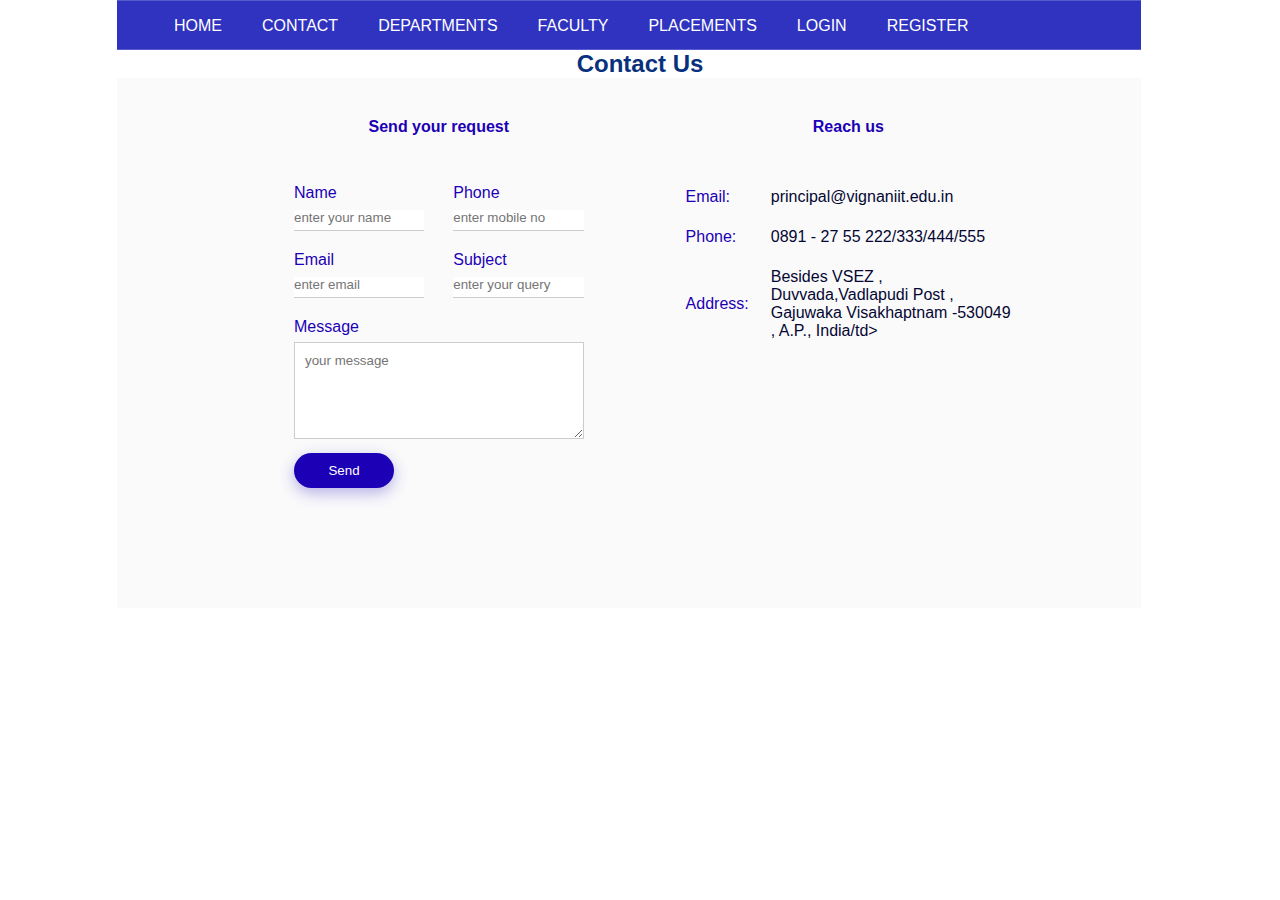
==== contact.html @ fe6461c3 "second commit" ====
<!DOCTYPE html>
<html lang="en" and dir="ltr">
    <head>
        <meta charset="utf-8">
        <meta name="viewport" content="width=device-width, initial-scale=1.0">
        <title>Contact Us</title>
        <link rel="stylesheet" href="css/shome.css">
        <link rel="stylesheet" href="css/scon.css">
        <link rel="icon" type="image/x-icon" href="images/Vignan_logo.png">
    </head>
    <body>
        <nav class="stk">
            <ul>
                <li><a href="index.html">Home</a></li>
                <li><a href="contact.html">Contact</a></li>
                <li>
                    <a href="#">Departments</a>
                    <ul>
                        <li><a href="dept_cse.html">CSE</a></li>
                        <li><a href="dept_ece.html">ECE</a></li>
                        <li><a href="dept_eee.html">EEE</a></li>
                        <li><a href="dept_civil.html">CIVIL</a></li>
                        <li><a href="dept_mech.html">MECH</a></li>
                        <li><a href="dept_it.html">IT</a></li>
                    </ul>
                </li>
                <li><a href="faculty.html">Faculty</a></li>
                <li>
                    <a href="#">Placements</a>
                    <ul>
                        <li><a href="plac_ab.html">About T&P</a></li>
                        <li><a href="pdf/training.pdf" target="_blank">Process</a></li>
                        <li><a href="plac.html">Placements</a></li>
                        <li><a href="plac_con.html">Contact</a></li>
                    </ul>
                </li>
                <li><a href="log.html">Login</a></li>
                <li><a href="reg.html">Register</a></li>
            </ul>
        </nav>
        <h2>Contact Us</h2>
            <div class="contact-box">
                <div class="contact-left">
                    <h4>Send your request</h3><br>
                    <form>
                        <div class="input-row">
                            <div class="input-group">
                                <label>Name</label>
                                <input type="text" placeholder="enter your name">
                            </div>
                            <div class="input-group">
                                <label>Phone</label>
                                <input type="text" placeholder="enter mobile no">
                            </div>
                        </div>
                        <div class="input-row">
                            <div class="input-group">
                                <label>Email</label>
                                <input type="email" placeholder="enter email">
                            </div>
                            <div class="input-group">
                                <label>Subject</label>
                                <input type="text" placeholder="enter your query">
                            </div>
                        </div>
                        <label>Message</label>
                        <textarea rows="5" placeholder="your message"></textarea>
                        <button type="submit">Send</button>
                    </form>
                </div>
                <div class="contact-right">
                    <h4>Reach us</h4>
                    <table>
                        <tr>
                            <td class="ol">Email:</td>
                            <td>principal@vignaniit.edu.in</td>
                        </tr>
                        <tr>
                            <td class="ol">Phone:</td>
                            <td>0891 - 27 55 222/333/444/555</td>
                        </tr>
                        <tr>
                            <td class="ol">Address:</td>
                            <td>Besides VSEZ , Duvvada,Vadlapudi Post , Gajuwaka
                                Visakhaptnam -530049 , A.P., India/td>
                        </tr>
                        <tr>
                            <td colspan="2"><iframe src="https://www.google.com/maps/embed?pb=!1m18!1m12!1m3!1d783.4812284888378!2d83.16402263610668!3d17.710443957792684!2m3!1f0!2f0!3f0!3m2!1i1024!2i768!4f13.1!3m3!1m2!1s0x3a3968cb428b8087%3A0xaa3e198c43836a65!2sVignan&#39;s%20Institute%20Of%20Information%20Technology!5e1!3m2!1sen!2sin!4v1664364454942!5m2!1sen!2sin" width="300" height="200" style="border:0;" allowfullscreen="" loading="lazy" referrerpolicy="no-referrer-when-downgrade"></iframe></td>
                        </tr>

                    </table>
                </div>
                
            </div>
    </body>
</html>
---- css/shome.css ----
*{
    margin: 0;
    padding: 0;
    box-sizing: border-box;
    font-family: Arial, Helvetica, sans-serif;
}
.ssimg{
    width:100%;
}
.container{
    width: 100%;
    height: 100vh;
    background: #fff;
    display: flex;
    align-items: center;
    justify-content: center;
}
.swiper{
    width: 80%;
    height: fit-content;
}
.swiper-slide{
    width: 100%;
}
.swiper .swipper-button-prev, .swiper .swipper-button-next{
    color:#fff;
}
.swiper .swiper-pagination-bullet-active{
    background: rgb(225, 46, 15);
}
.lgim{
    width: 80%;
    height: 150px;
    margin-left: 117px;
}
.cm{
    width: 50%;
    margin-left: auto;
    margin-right: auto;
    display: block;
    padding: 50px;
    border-radius: 4px;
    border:  1px solid #ddd;
    height: auto;
}
body{
    margin: 0;
    padding: 0;
    font-family: sans-serif;
}
nav{
    width: 100%;
    height: 50px;
    background: rgb(47, 51, 191);
    text-align: center;
}
.stk{
    width: 80%;
    height: 50px;
    background: rgb(47, 51, 191);
    border-top: 1px solid rgba(255,255,255,.2);
    border-bottom: 1px solid rgba(255,255,255,.2);
    position: sticky;
    top: 0%;
    z-index: 99;
    justify-content: center;
    margin-left: 117px;
}

.stk ul{
    display: flex;
    margin: 0;
    padding: 0 37px;
    float: none;
    list-style: none;
}
.stk ul li{
    list-style: none;
}
.stk ul li a{
    display: block;
    color: #fff;
    padding: 0px 20px; 
    text-decoration:none;
    text-transform: uppercase;
    font-weight:100;
    line-height: 50px;  
}
.stk ul li ul{
    background: #000033;
}
.stk ul li ul li{
    float: none;
    border-bottom: 1px solid white;
    padding: 0px 0px;
    display: inline;
}
.stk ul li ul{
    display: none;
}
.stk ul li:hover ul{
    display: block;
}
p{
    text-align: justify,center;
}
.stk ul li a:hover {
    color: rgb(26, 11, 87);
    background-color: rgb(225, 46, 15);
}
.blk{
    background-color: rgb(49, 177, 189);
    color: rgb(3, 41, 14);
    padding:0 25px; 
}
h3{
    text-align: center;
    color: rgb(8, 49, 125);
}
div .abviit{
    text-align: justify;
    width: 90%;
    padding: 15px 0px;
    padding-left: 125px;
}
hr{
    width: 80%;
    margin: 0 auto;
    border: 1px solid rgb(21, 3, 88);
    background-color: rgb(21, 3, 88);
}
@media only screen and (max-width:800px) {
    /* For tablets: */
    .main {
      width: 80%;
      padding: 0;
    }
    .right {
      width: 100%;
    }
}
@media only screen and (max-width:500px) {
    /* For mobile phones: */
    .menu, .main, .right {
      width: 100%;
    }
}
---- css/scon.css ----
*{
    margin: 0;
    padding: 0;
}
body{
    font-family: Georgia, 'Times New Roman', Times, serif;
}
.contact-box{
    background: rgb(250, 250, 251);
    display: flex;
    width: 80%;
    margin-left: 117px;
}
.contact-left{
    flex-basis: 40%;
    padding: 40px 60px;
    margin-left: 117px;
    color: rgb(5, 7, 50);
}
.contact-right{
    flex-basis: 40%;
    padding: 40px;
    color: rgb(5, 7, 50);
}
h1{
    margin-bottom: 10px;
}
.input-row{
    display: flex;
    justify-content: space-between;
    margin-bottom: 20px;
}
.input-row .input-group{
    flex-basis: 45%;
}
input{
    width: 100%;
    border: none;
    border-bottom: 1px solid #ccc;
    outline: none;
    padding-bottom: 5px;
}
textarea{
    width: 100%;
    border: 1px solid #ccc;
    outline: none;
    padding: 10px;
    box-sizing: border-box;
}
label{
    margin-bottom: 6px;
    display: block;
    color: #1c00b5;
}
button{
    background: #1c00b5;
    width: 100px;
    border: none;
    outline: none;
    color: #fff;
    height: 35px;
    border-radius: 30px;
    margin-top: 10px;
    box-shadow: 0px 5px 15px 0px rgba(28,0,181,0.3);
}
.contact-left h4{
    color: #1c00b5;
    font-weight: 600;
    margin-bottom: 30px;
    text-align: center;
}
.contact-right h4{
    font-weight: 600;
    margin-bottom: 30px;
    color: #1c00b5;
    text-align: center;
}
tr td:first-child{
    padding-right: 20px;
}
tr td{
    padding-top: 20px ;
}
h2{
    text-align: center;
    color: rgb(8, 49, 125);
}
table{
    padding-top: 0px ;
}
.ol{
    color: #1c00b5;

}
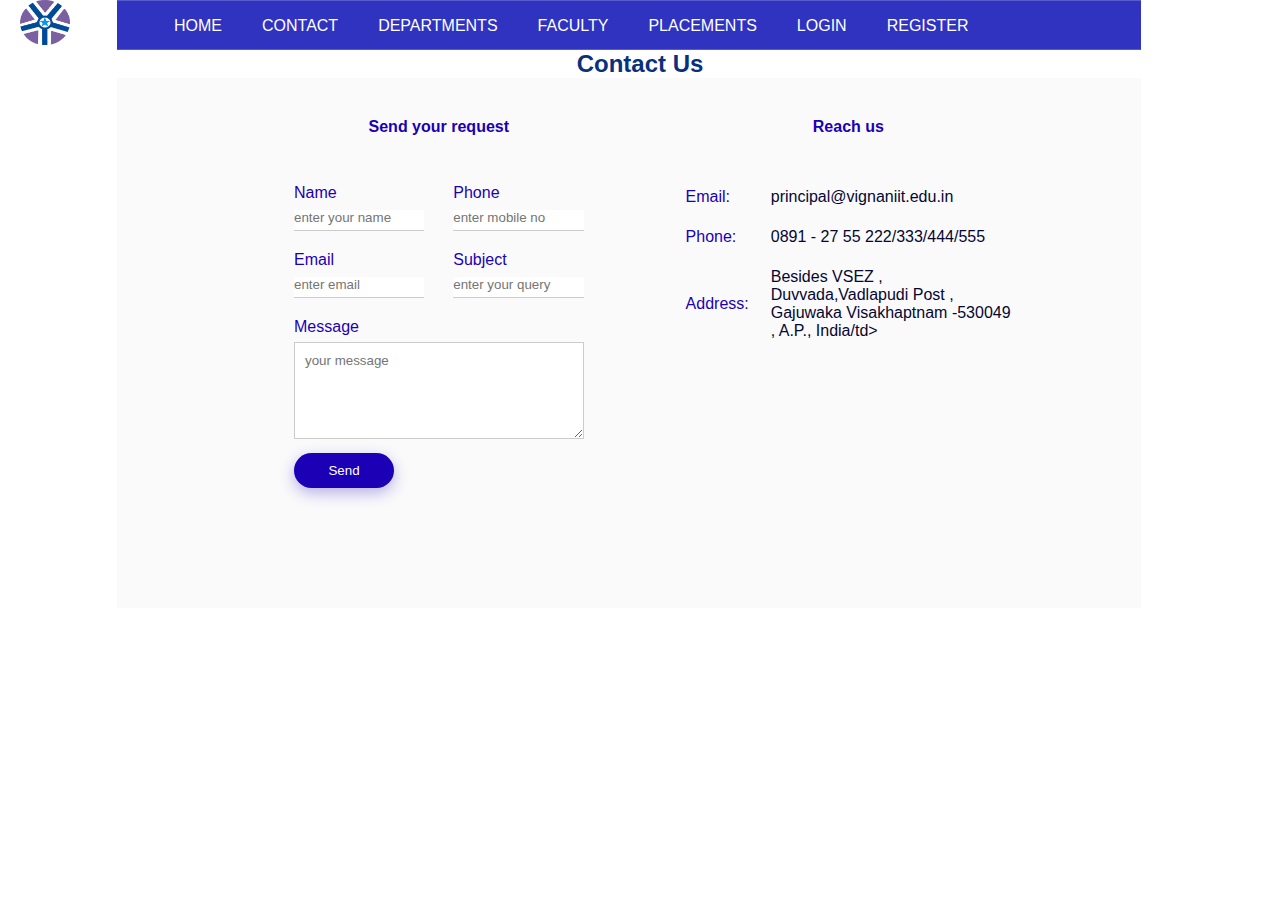
==== commit 60eae81a: "update1 contact" ====
--- a/contact.html
+++ b/contact.html
@@ -9,6 +9,7 @@
         <link rel="icon" type="image/x-icon" href="images/Vignan_logo.png">
     </head>
     <body>
+        <a href="index.html"><img src="images/Vignan_logo.png" style="float:left;top: 0;height: 45px;width: 50px;margin-left: 20px;position: sticky;"></a>
         <nav class="stk">
             <ul>
                 <li><a href="index.html">Home</a></li>
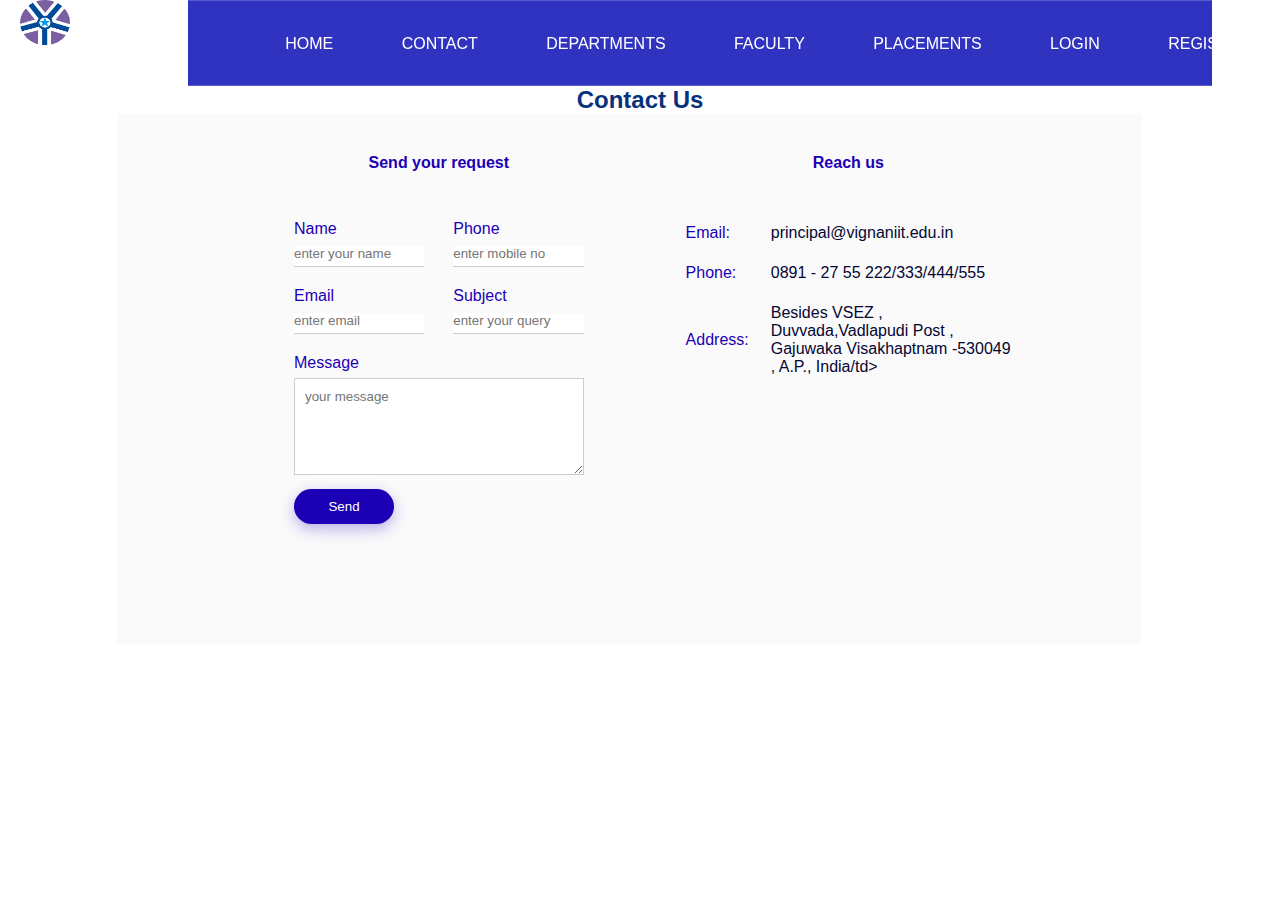
==== commit a01c1074: "third commit" ====
--- a/contact.html
+++ b/contact.html
@@ -32,7 +32,7 @@
                         <li><a href="plac_ab.html">About T&P</a></li>
                         <li><a href="pdf/training.pdf" target="_blank">Process</a></li>
                         <li><a href="plac.html">Placements</a></li>
-                        <li><a href="plac_con.html">Contact</a></li>
+                        <li><a href="plac_con.html">T&P Staff</a></li>
                     </ul>
                 </li>
                 <li><a href="log.html">Login</a></li>
--- a/css/shome.css
+++ b/css/shome.css
@@ -9,7 +9,7 @@
 }
 .container{
     width: 100%;
-    height: 100vh;
+    height: 90vh;
     background: #fff;
     display: flex;
     align-items: center;
@@ -30,17 +30,17 @@
 }
 .lgim{
     width: 80%;
-    height: 150px;
-    margin-left: 117px;
+    height: 28.55vh;
+    margin-left: 22.2vh;
 }
 .cm{
     width: 50%;
     margin-left: auto;
     margin-right: auto;
     display: block;
-    padding: 50px;
-    border-radius: 4px;
-    border:  1px solid #ddd;
+    padding: 9.5vh;
+    border-radius: 0.75vh;
+    border:  0.2vh solid #ddd;
     height: auto;
 }
 body{
@@ -50,13 +50,13 @@
 }
 nav{
     width: 100%;
-    height: 50px;
+    height: 9.5vh;
     background: rgb(47, 51, 191);
     text-align: center;
 }
 .stk{
     width: 80%;
-    height: 50px;
+    height: 9.5vh;
     background: rgb(47, 51, 191);
     border-top: 1px solid rgba(255,255,255,.2);
     border-bottom: 1px solid rgba(255,255,255,.2);
@@ -64,13 +64,13 @@
     top: 0%;
     z-index: 99;
     justify-content: center;
-    margin-left: 117px;
+    margin-left: 20.9vh;
 }
 
 .stk ul{
     display: flex;
     margin: 0;
-    padding: 0 37px;
+    padding: 0 7vh;
     float: none;
     list-style: none;
 }
@@ -80,18 +80,18 @@
 .stk ul li a{
     display: block;
     color: #fff;
-    padding: 0px 20px; 
+    padding: 0px 3.8vh; 
     text-decoration:none;
     text-transform: uppercase;
-    font-weight:100;
-    line-height: 50px;  
+    font-weight:19vh;
+    line-height: 9.5vh;  
 }
 .stk ul li ul{
     background: #000033;
 }
 .stk ul li ul li{
     float: none;
-    border-bottom: 1px solid white;
+    border-bottom: 0.2vh solid white;
     padding: 0px 0px;
     display: inline;
 }
@@ -120,14 +120,15 @@
 div .abviit{
     text-align: justify;
     width: 90%;
-    padding: 15px 0px;
-    padding-left: 125px;
+    padding: 2.8vh 0px;
+    padding-left: 23.8vh;
 }
 hr{
-    width: 80%;
+    width: 80%;             
     margin: 0 auto;
     border: 1px solid rgb(21, 3, 88);
     background-color: rgb(21, 3, 88);
+    
 }
 @media only screen and (max-width:800px) {
     /* For tablets: */
@@ -144,4 +145,4 @@
     .menu, .main, .right {
       width: 100%;
     }
-}+}
--- a/css/scon.css
+++ b/css/scon.css
@@ -90,5 +90,4 @@
 }
 .ol{
     color: #1c00b5;
-
-}+}
